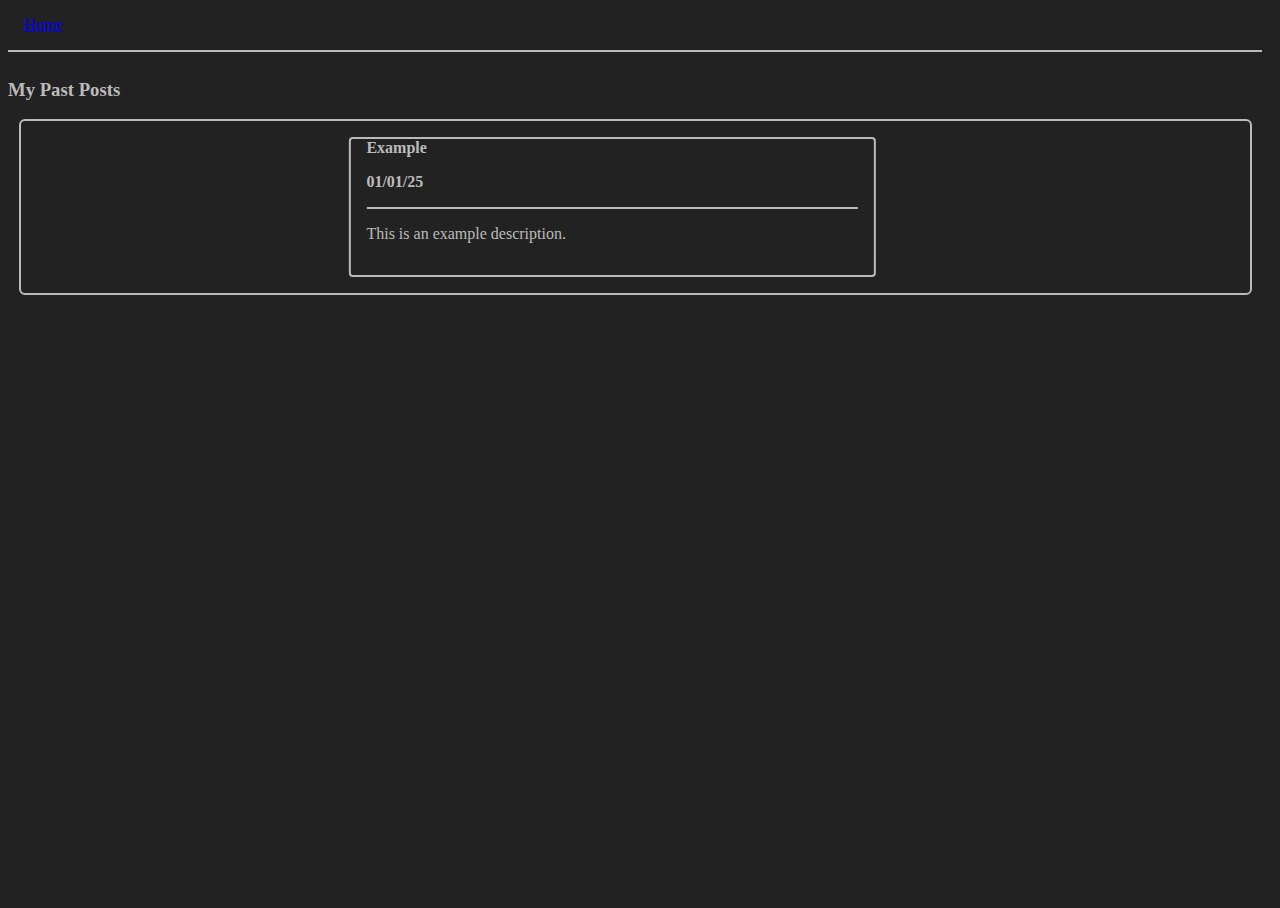
==== blog/browse.html @ 2a76c05a "Created post overview page with example card" ====
<!DOCTYPE html>
<head>
    <meta charset="UTF-8">
    <link rel="stylesheet" type="text/css" href="../styles/browse.css">
</head>
<body>
    <div class="navbar">
        <a class="navitem" href="../index.html">Home</a>
    </div>
    <div class="hsep"></div>

    <h3>My Past Posts</h3>

    <div id="hist">
        <div id="clk-me" class="card">
            <h4 class="ttl">Example <p class="dte">01/01/25</p></h4>
    
            <div class="hsep"></div>
    
            <p class="desc">
                This is an example description.
            </p>
        </div>
    </div>
</body>
</html>
---- styles/browse.css ----
@import url("comm.css");

body {
  display: flex;
  flex-direction: column;
}

#hist {
  margin-left: var(--space-sm);
  margin-right: var(--space-sm);
  width: 98%;
  align-self: center;
  overflow-y: auto;
  border: solid var(--fg) 2px;
  border-radius: 6px;
}

.card {
  border: solid var(--fg) 2px;
  border-radius: 4px;
  margin: var(--space-lg);
  margin-top: var(--space-sm);
  margin-bottom: var(--space-sm);
  padding: var(--space-sm);
  padding-top: 0;
  width: 40%;
  max-width: 40%;
  left: 50%;
  transform: translate(50%);
}

.ttl {
  align-self: flex-start;
  padding: 0;
  margin: 0;
}
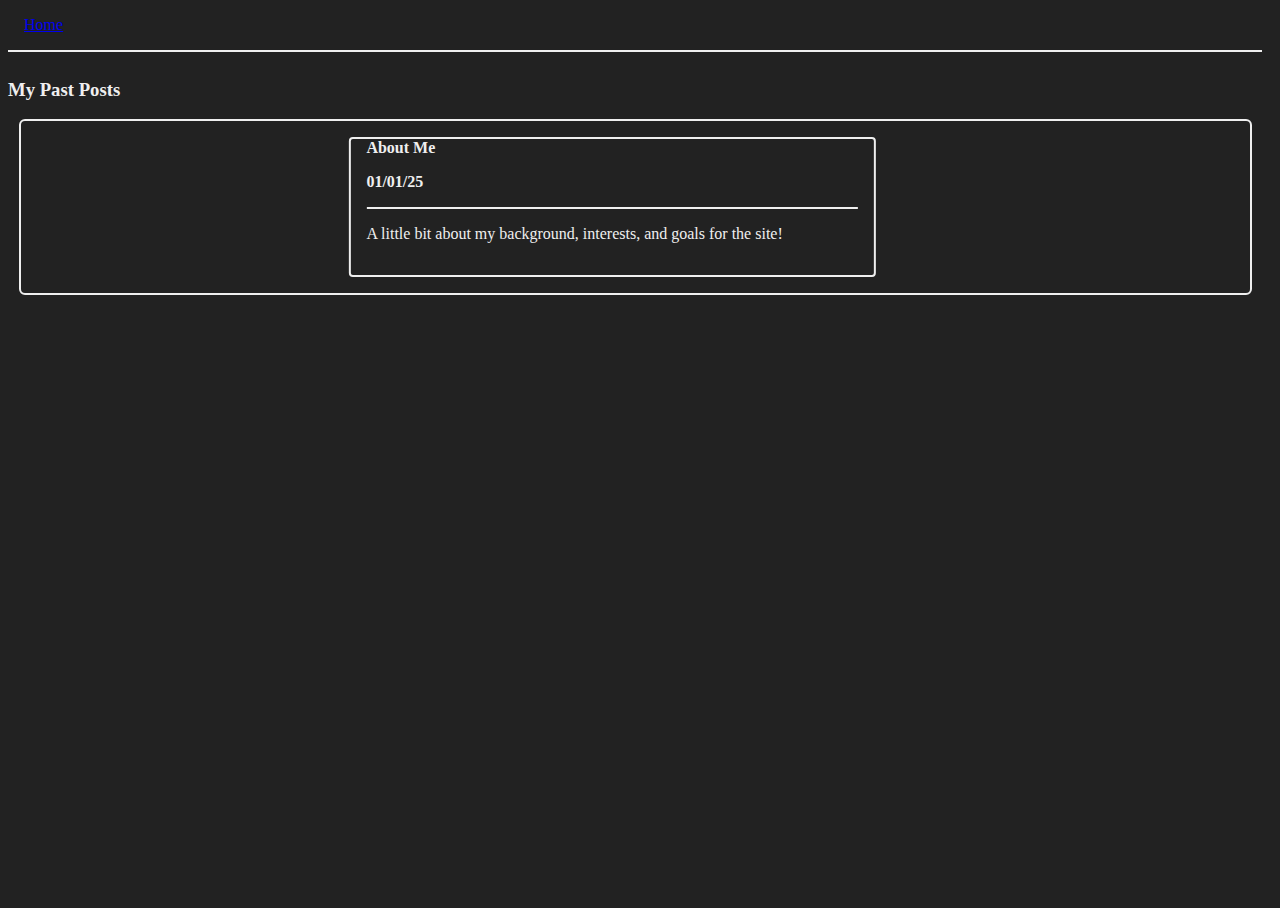
==== commit d851ed47: "Added About Me post" ====
--- a/blog/browse.html
+++ b/blog/browse.html
@@ -2,6 +2,8 @@
 <head>
     <meta charset="UTF-8">
     <link rel="stylesheet" type="text/css" href="../styles/browse.css">
+    <script src="https://ajax.googleapis.com/ajax/libs/jquery/3.7.1/jquery.min.js"></script>
+    <script src="../js/browse.js"></script>
 </head>
 <body>
     <div class="navbar">
@@ -12,15 +14,15 @@
     <h3>My Past Posts</h3>
 
     <div id="hist">
-        <div id="clk-me" class="card">
-            <h4 class="ttl">Example <p class="dte">01/01/25</p></h4>
+        <div id="about-me" class="card">
+            <h4 class="ttl">About Me<p class="dte">01/01/25</p></h4>
     
             <div class="hsep"></div>
     
             <p class="desc">
-                This is an example description.
+                A little bit about my background, interests, and goals for the site!
             </p>
         </div>
     </div>
 </body>
-</html>+</html>
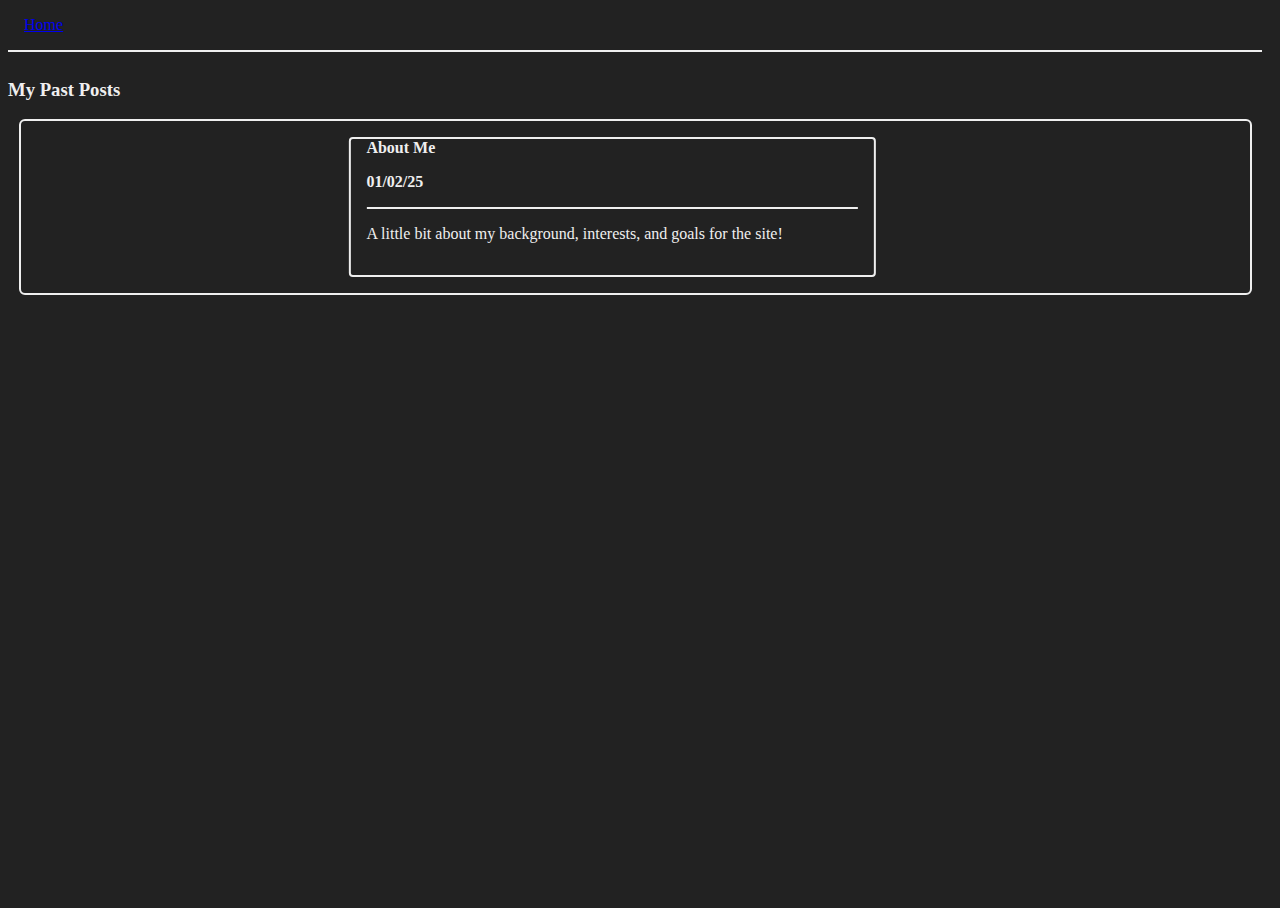
==== commit 42a957d6: "Updated Date posted" ====
--- a/blog/browse.html
+++ b/blog/browse.html
@@ -15,7 +15,7 @@
 
     <div id="hist">
         <div id="about-me" class="card">
-            <h4 class="ttl">About Me<p class="dte">01/01/25</p></h4>
+            <h4 class="ttl">About Me<p class="dte">01/02/25</p></h4>
     
             <div class="hsep"></div>
     
